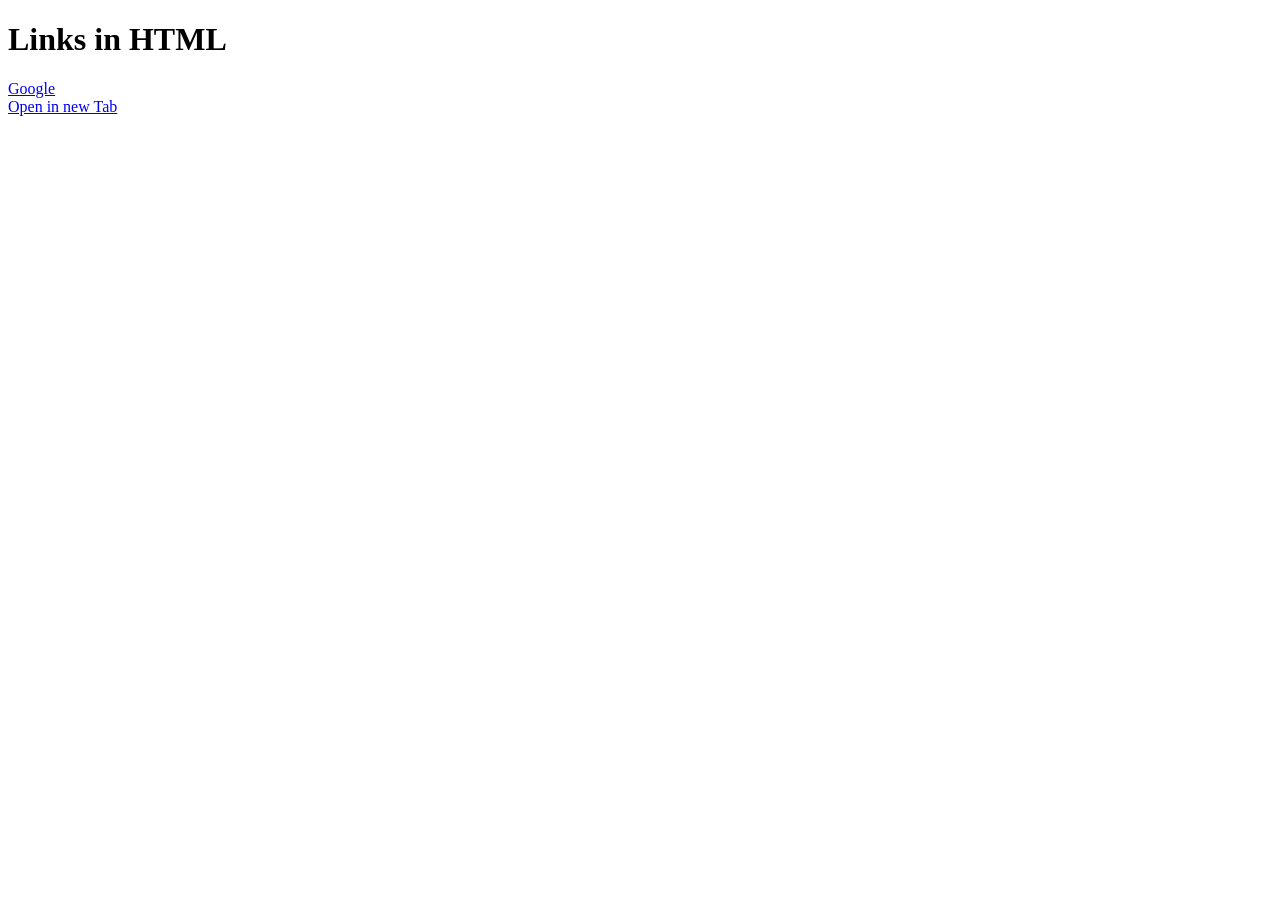
==== links.html @ e0eb67bf "Revised Basic list syntax" ====
<!DOCTYPE html>
<html lang="en">
    <head>
        <meta charset="UTF-8">
        <meta name="viewport" content="width=device-width, initial-scale=1.0">
        <title>Links</title>
    </head>
    <body>
        <h1>Links in HTML</h1>
        <!-- Basic Links -->
        <a href="https://www.google.com">Google</a>
        <br>
        <a href="https://www.google.com" target="_blank">Open in new Tab</a>

 </body>
 </html>
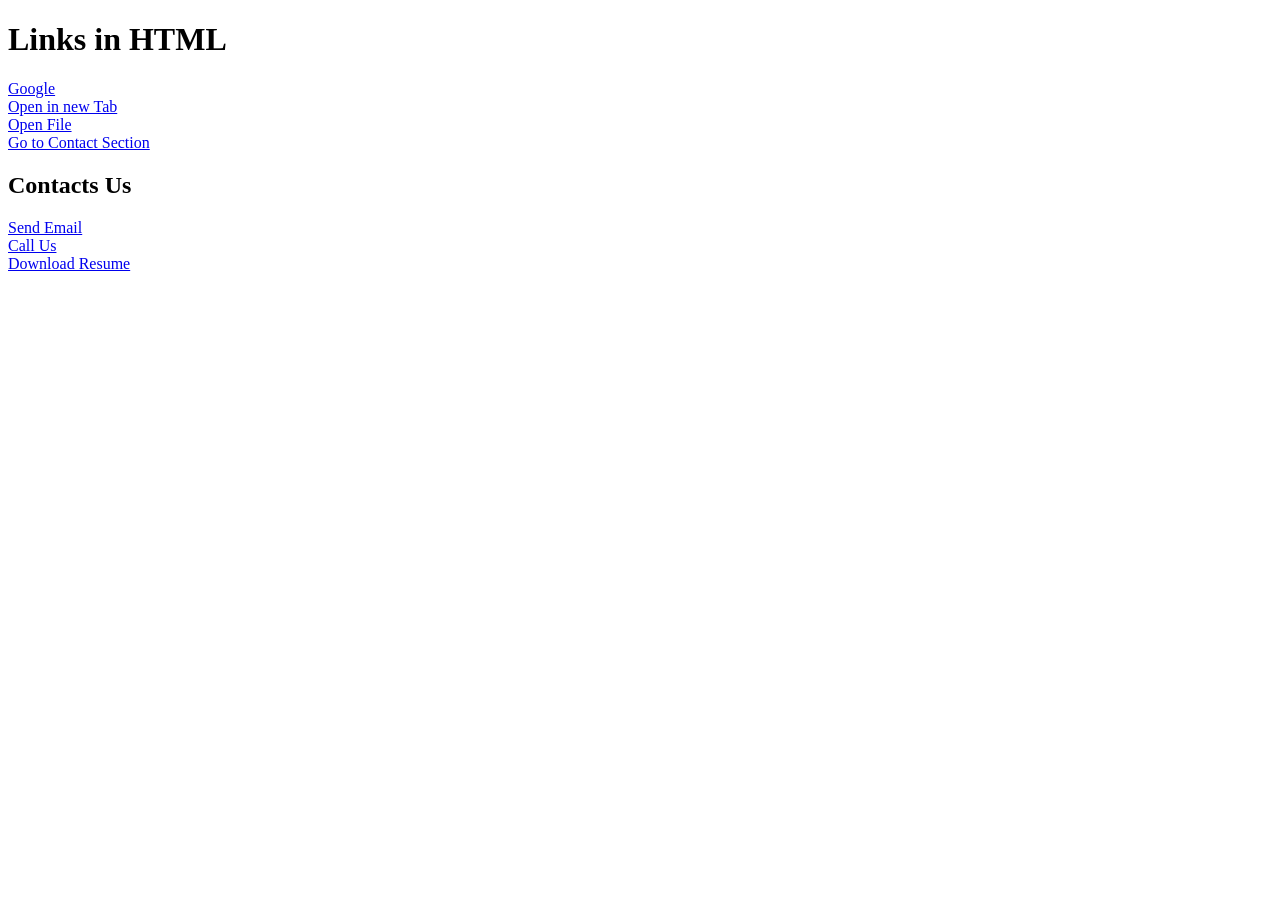
==== commit 3d0de1dc: "Revised some Attributes of links" ====
--- a/links.html
+++ b/links.html
@@ -11,6 +11,20 @@
         <a href="https://www.google.com">Google</a>
         <br>
         <a href="https://www.google.com" target="_blank">Open in new Tab</a>
+        <br>
+        <!-- Linking another file to your html page -->
+         <a href="index.html">Open File</a>
+         <br>
+         <!-- Linking a section in same page  -->
+         <a href="#contact">Go to Contact Section</a>
+         <br>
+         <h2 id="contact">Contacts Us</h2>
+         <!-- Email link -->
+         <a href="mailto:sunainaanand350@gmail.com">Send Email</a>
+         <br>
+         <a href="tel:+911234567890">Call Us</a>
+         <br>
+         <a href="resume.pdf" download>Download Resume</a>
 
  </body>
  </html>
